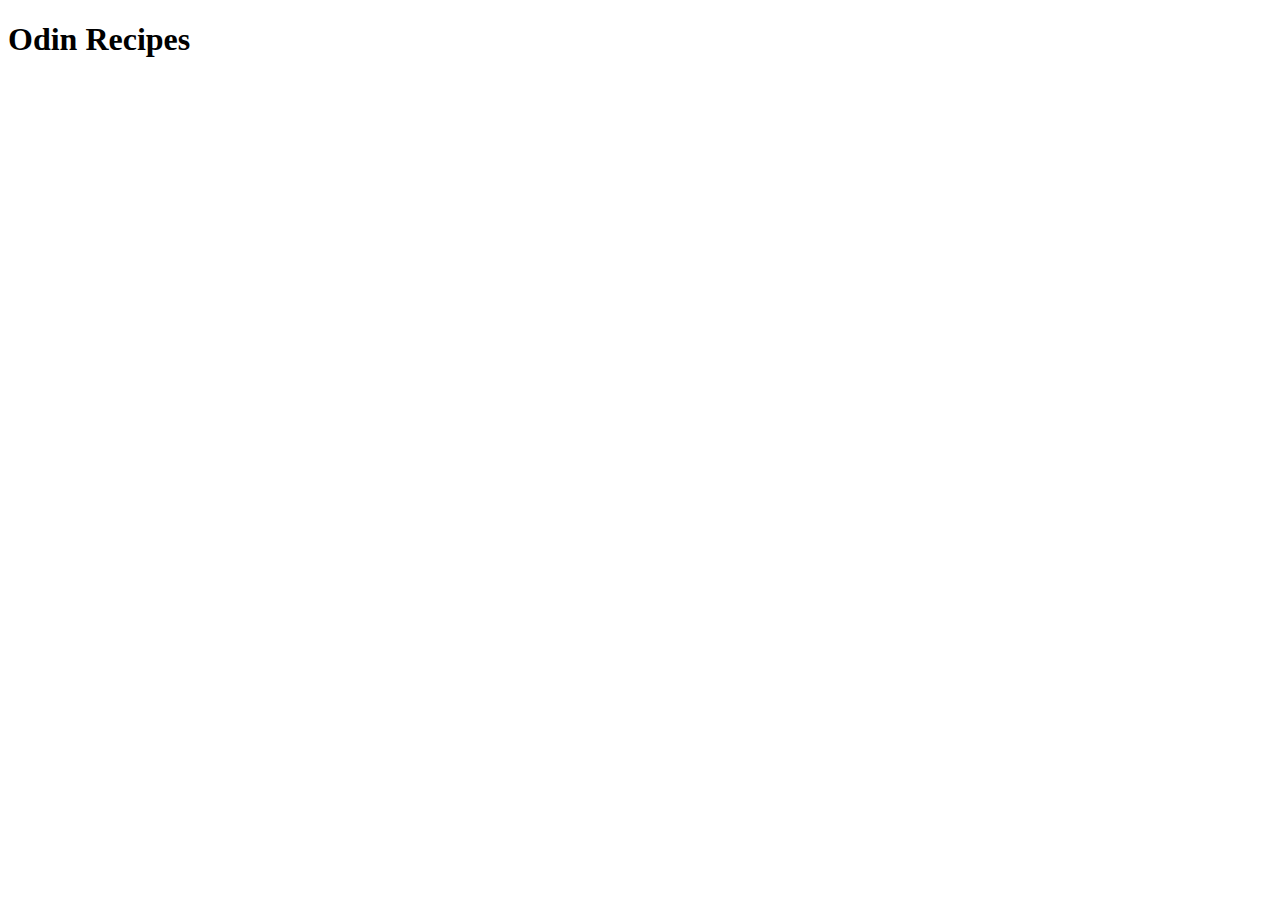
==== index.html @ c5cc1c98 "added html boilerplate" ====
<!DOCTYPE html>
  <html lang="en">
    <head>
      <meta charset="UTF-8" />
      <meta name="viewport" content="width=device-width, initial-scale=1.0" />
      <title>Document</title>
    </head>
    <body>
        <h1>Odin Recipes</h1>
    </body>
    </html
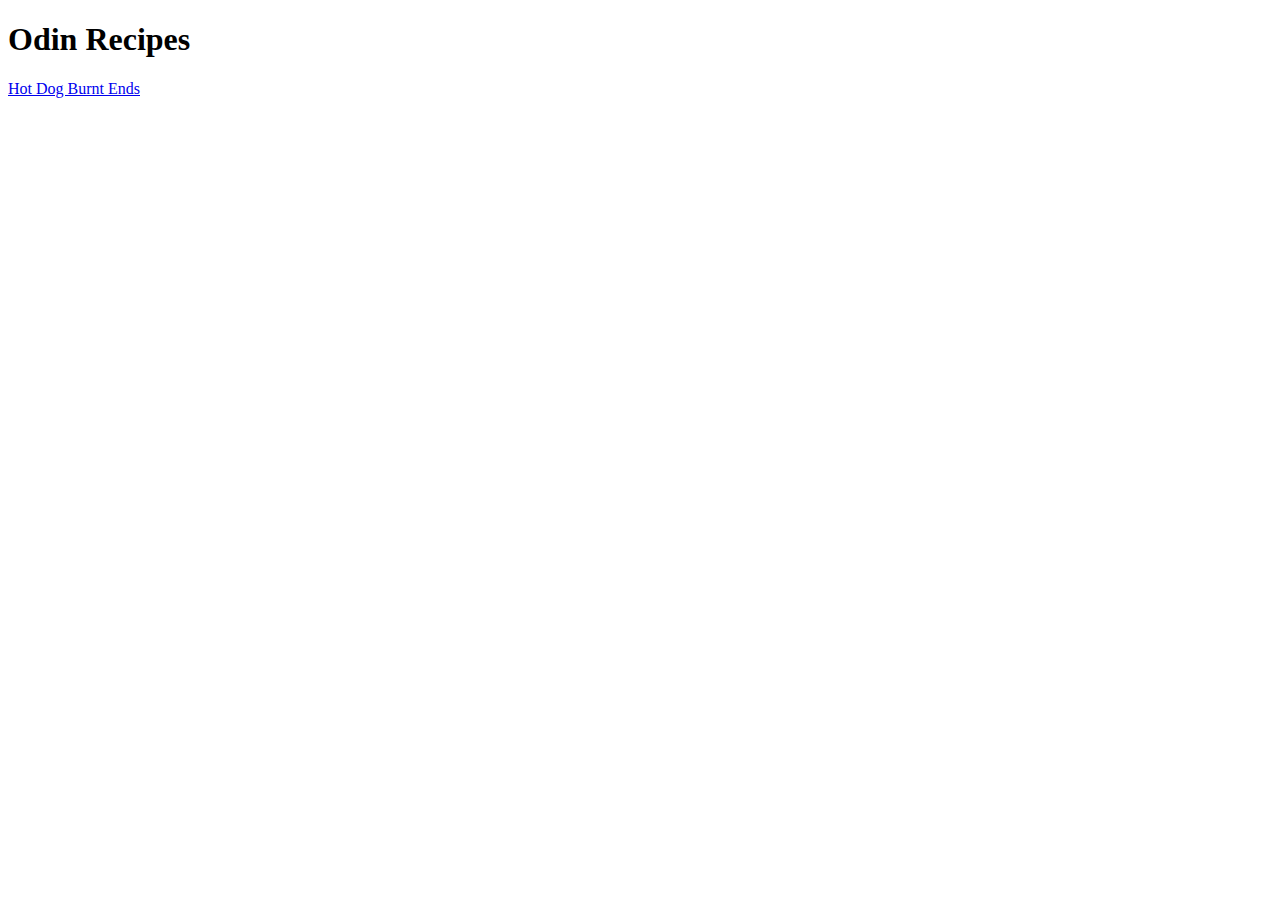
==== commit deb0937f: "Created images folder and added content to hot-dog -burnt-ends.html and index.html" ====
--- a/index.html
+++ b/index.html
@@ -7,6 +7,7 @@
     </head>
     <body>
         <h1>Odin Recipes</h1>
+        <a href="recipes/hot-dog-burnt-ends.html">Hot Dog Burnt Ends</a>
     </body>
     </html
 
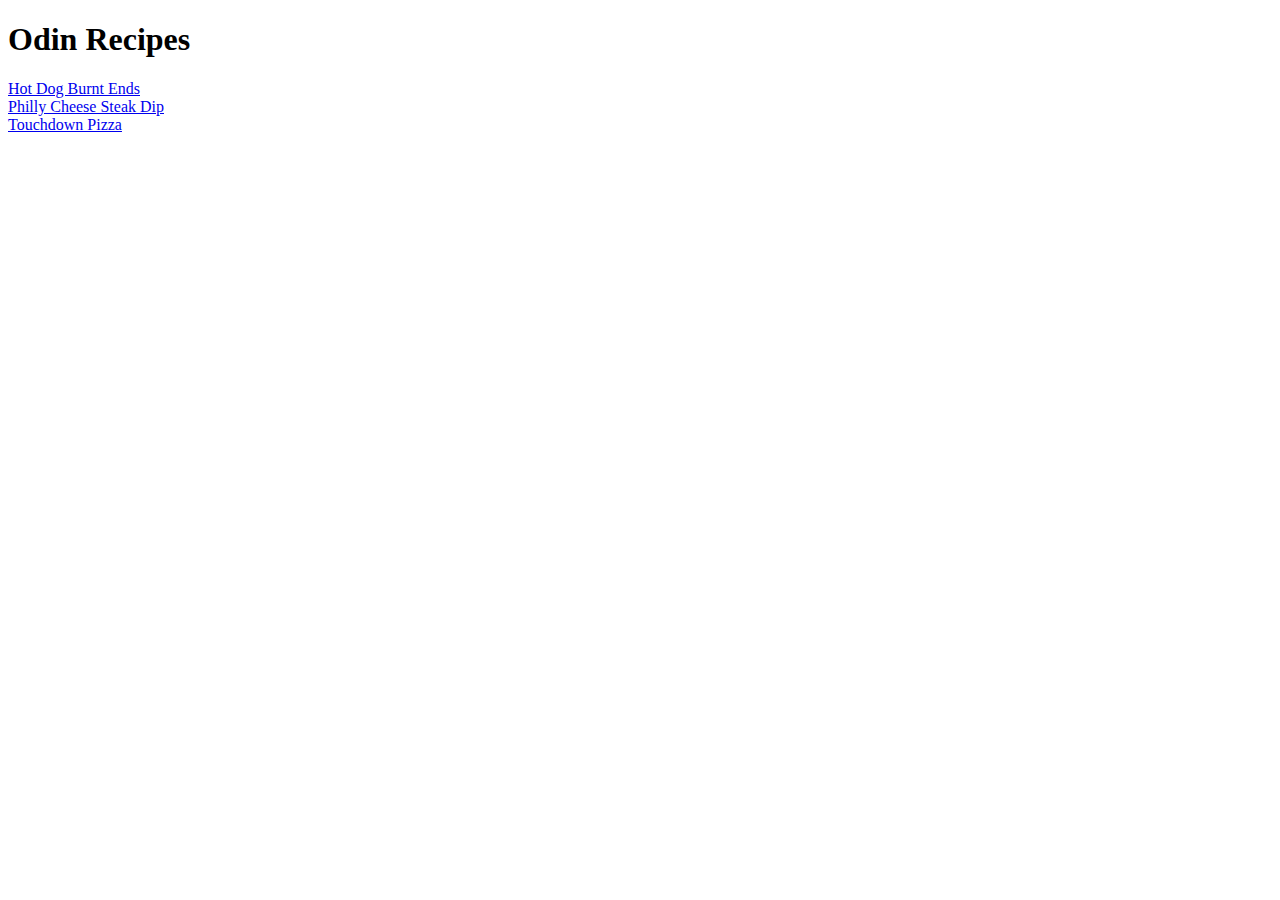
==== commit 2f597ffb: "Added files for new recipes and added content changed index.html to include new pages" ====
--- a/index.html
+++ b/index.html
@@ -8,6 +8,10 @@
     <body>
         <h1>Odin Recipes</h1>
         <a href="recipes/hot-dog-burnt-ends.html">Hot Dog Burnt Ends</a>
+        <br>
+        <a href="recipes/philly-cheesesteak-dip.html">Philly Cheese Steak Dip</a>
+        <br>
+        <a href="recipes/touchdown-pizza.html">Touchdown Pizza</a>
     </body>
     </html
 
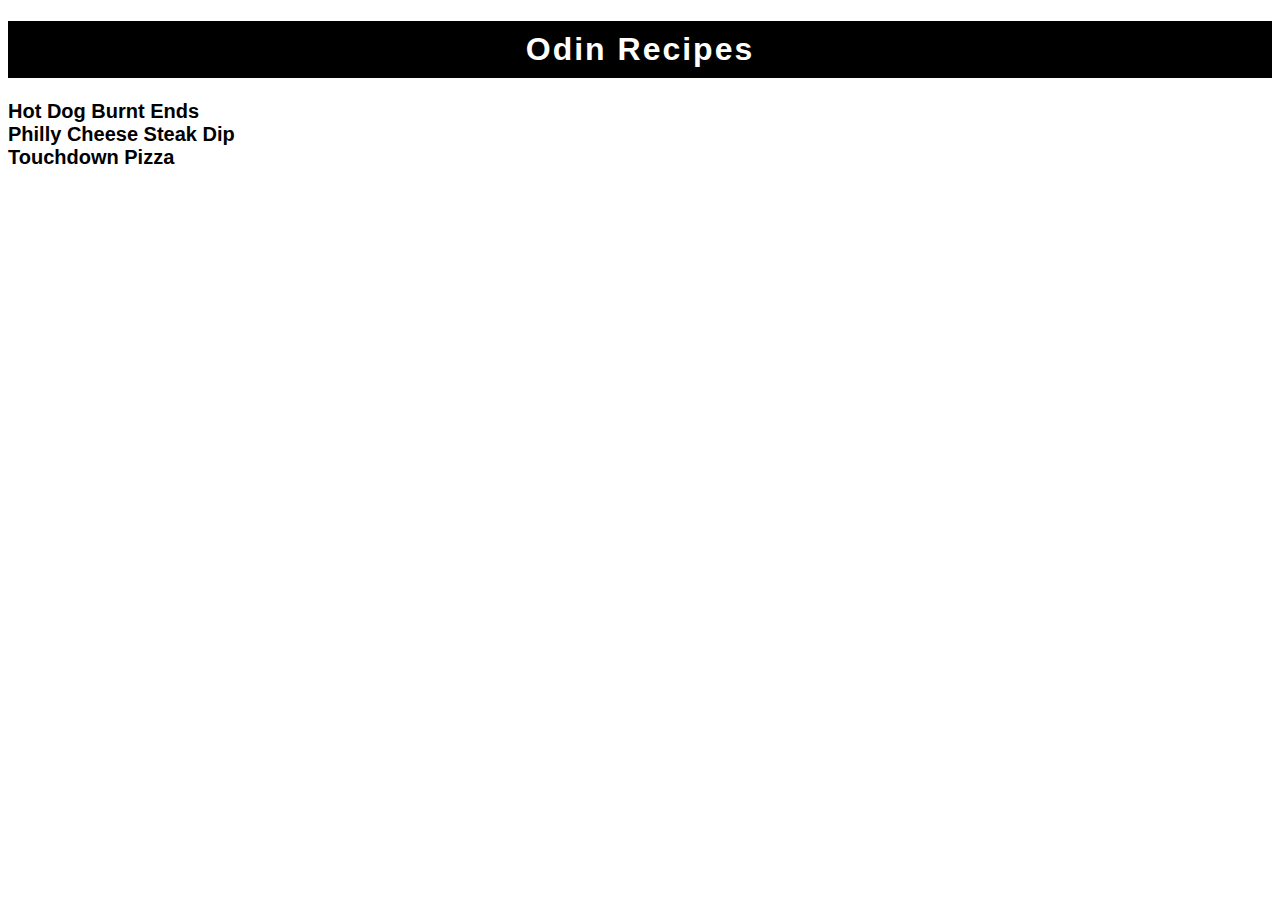
==== commit 6a9e90eb: "added style.css and styling to pages" ====
--- a/index.html
+++ b/index.html
@@ -4,6 +4,7 @@
       <meta charset="UTF-8" />
       <meta name="viewport" content="width=device-width, initial-scale=1.0" />
       <title>Document</title>
+      <link rel="stylesheet" href="/style.css">
     </head>
     <body>
         <h1>Odin Recipes</h1>
--- a/style.css
+++ b/style.css
@@ -0,0 +1,63 @@
+* {
+  font-family: Verdana, Geneva, Tahoma, sans-serif;
+}
+
+h1 {
+  text-align: center;
+  background-color: black;
+  color: white;
+  font-size: 32px;
+  font-weight: bold;
+  letter-spacing: 2px;
+  padding: 10px;
+}
+
+a {
+  text-decoration: none;
+  color: black;
+  font-size: 20px;
+  font-weight: bold;
+  padding-bottom: 10px;
+}
+
+a:hover {
+  color: orange;
+  transition: 0.3s;
+}
+
+h5 {
+  color: orange;
+  text-decoration: underline;
+}
+
+.open {
+  text-align: center;
+  font-size: 20px;
+  padding-left: 10px;
+  padding-right: 10px;
+  text-decoration: none;
+}
+
+p {
+  font-size: 20px;
+  padding-left: 10px;
+  text-decoration: underline;
+}
+
+li {
+  font-size: 20px;
+  padding-bottom: 5px;
+}
+
+button {
+  border: 20px;
+  color: white;
+  background-color: green;
+  padding: 10px;
+  font-weight: bold;
+}
+
+img {
+  position: relative;
+  margin-left: 300px;
+}
